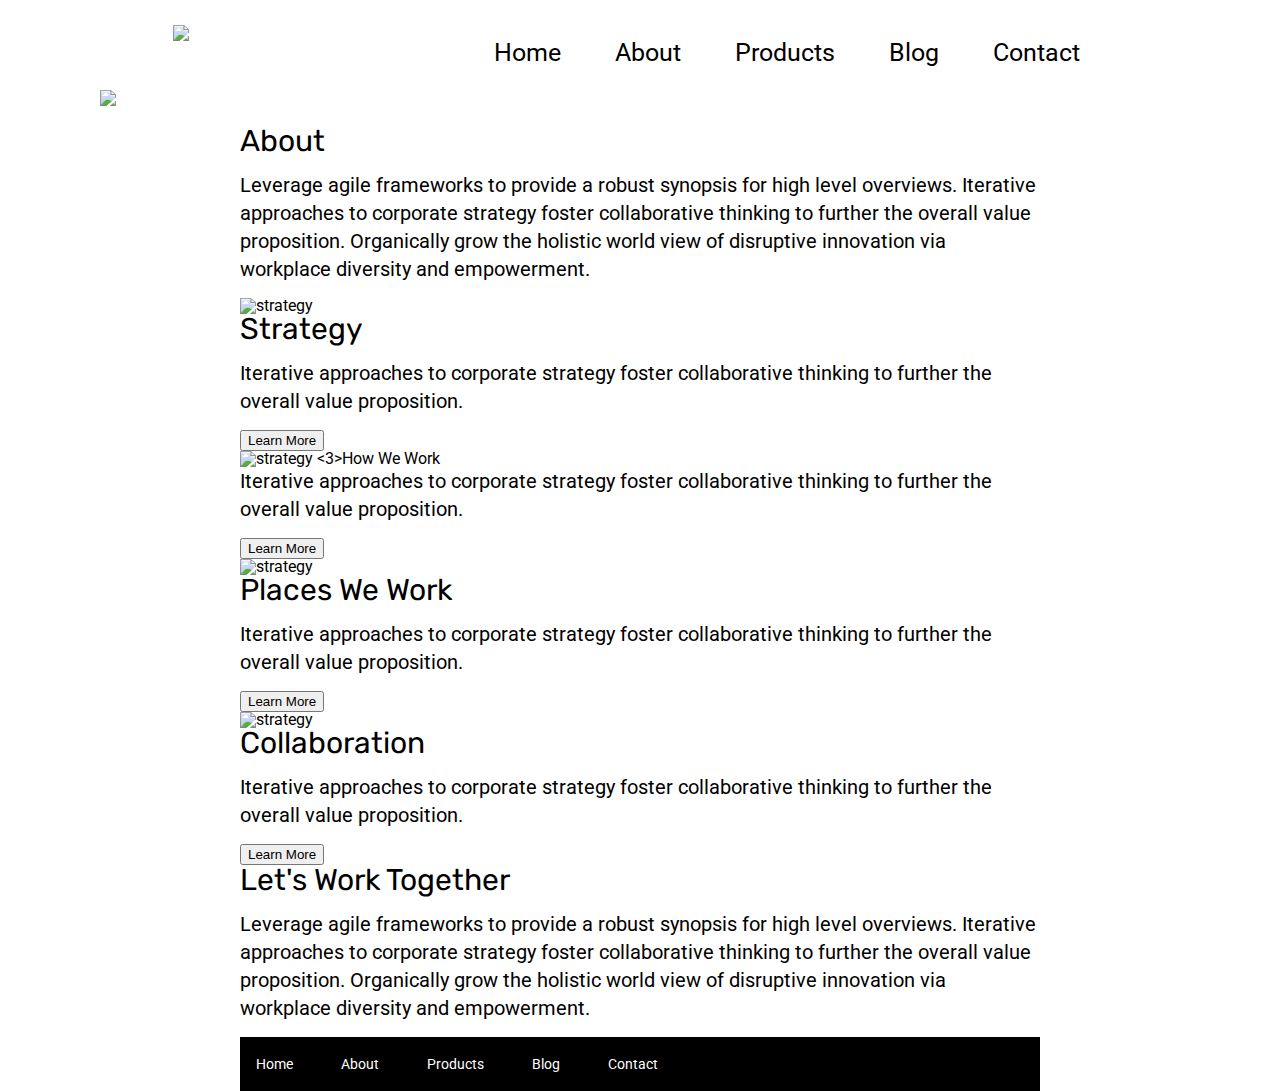
==== about.html @ 912617f4 "Made changes to about html and added css to about but still not done." ====
<!doctype html>

<html lang="en">
<head>
  <meta charset="utf-8">

  <title>Sprint Challenge - About</title>

  <link href="https://fonts.googleapis.com/css?family=Roboto|Rubik" rel="stylesheet">
  <link rel="stylesheet" href="css/index.css">

</head>

<body>
  <section class ='HeaderStuff'>
    <div class ='LambdaImage'>
        <img src = 'img/lambda-black.png'>
    </div>
    <div class ='Links'>
        <nav>
            <a href="#">Home</a>
                        <a href="about.html">About</a>
                        <a href="#">Products</a>
                        <a href="#">Blog</a>
                        <a href="#">Contact</a>
                    </nav>
                   
                    

                </div>
            </section>
<div class = ' HeaderAboutPage'>
  <img src = 'img/jumbo-about.png'>
</div>





    <div class="container about-page">
     
   <h3> About </h3>

    <p>

    Leverage agile frameworks to provide a robust synopsis for high level overviews. Iterative approaches to corporate strategy foster collaborative thinking to further the overall value proposition. Organically grow the holistic world view of disruptive innovation via workplace diversity and empowerment.
  </p>
<section ID = 'ThumbnailsAbout'>
  <div class = 'Strategy'>
    <img src="img/about-plan.png" alt="strategy">
    
    <h3>Strategy</h3>
    
   <p>Iterative approaches to corporate strategy foster collaborative thinking to further the overall value proposition.
  </p> 
  <button type:button> Learn More</button>
  </div>

<div class='HowWeWork'>
    <img src="img/about-working.png" alt="strategy">
    
    <3>How We Work</3>
    
   <p>Iterative approaches to corporate strategy foster collaborative thinking to further the overall value proposition.
  </p> 
    <button type:button> Learn More</button>
  </div>

<div class ='PlacesWeWork'>
    <img src="img/about-office.png" alt="strategy">
    
    <h3>Places We Work</h3>

    <p>
      Iterative approaches to corporate strategy foster collaborative thinking to further the overall value proposition.
</p>
    <button type:button> Learn More</button>
  </div>
  <div class = 'Collab'>
    <img src="img/about-meeting.png" alt="strategy">
    
    <h3>Collaboration</h3>
    
    <p>Iterative approaches to corporate strategy foster collaborative thinking to further the overall value proposition.
    </p>
    <button type:button> Learn More</button>
  </div>
  </section>
<div class = 'Lets-work'>
    <h3>Let's Work Together</h3>

    <p>
      Leverage agile frameworks to provide a robust synopsis for high level overviews. Iterative approaches to corporate strategy foster collaborative thinking to further the overall value proposition. Organically grow the holistic world view of disruptive innovation via workplace diversity and empowerment.
    </p>
  </div>
 
      <footer>
        <nav>
          <a href="index.html">Home</a>
          <a href="#">About</a>
          <a href="#">Products</a>
          <a href="#">Blog</a>
          <a href="#">Contact</a>
        </nav>
      </footer>
    </div><!-- container -->        
</body>
</html>
---- css/index.css ----
/* http://meyerweb.com/eric/tools/css/reset/ 
   v2.0 | 20110126
   License: none (public domain)
*/

html, body, div, span, applet, object, iframe,
h1, h2, h3, h4, h5, h6, p, blockquote, pre,
a, abbr, acronym, address, big, cite, code,
del, dfn, em, img, ins, kbd, q, s, samp,
small, strike, strong, sub, sup, tt, var,
b, u, i, center,
dl, dt, dd, ol, ul, li,
fieldset, form, label, legend,
table, caption, tbody, tfoot, thead, tr, th, td,
article, aside, canvas, details, embed, 
figure, figcaption, footer, header, hgroup, 
menu, nav, output, ruby, section, summary,
time, mark, audio, video {
	margin: 0;
	padding: 0;
	border: 0;
	font-size: 100%;
	font: inherit;
	vertical-align: baseline;
}
/* HTML5 display-role reset for older browsers */
article, aside, details, figcaption, figure, 
footer, header, hgroup, menu, nav, section {
	display: block;
}
body {
	line-height: 1;
}
ol, ul {
	list-style: none;
}
blockquote, q {
	quotes: none;
}
blockquote:before, blockquote:after,
q:before, q:after {
	content: '';
	content: none;
}
table {
	border-collapse: collapse;
	border-spacing: 0;
}

* {
    box-sizing: border-box;
}

html, body {
    height: 100%;
    font-family: 'Roboto', sans-serif;
}

.HeaderStuff{
display: flex;
flex-wrap: wrap;
justify-content: space-around;
}
.Links{
    margin-top:40px;
    font-size:25px;
    }
nav a{
    color:black;
    text-decoration: none;
    padding-right:3rem;
    font-family: 'Roboto', sans-serif;
}
.HeaderImage img{
    display: flex;
    object-fit: fill;
    width: 2000px;
    height:200px;
    margin-top:50px;
    margin-bottom:20px;
}




.LambdaImage img{
    margin-top: 25px;
    margin-left:20px;
  ;
}


h1, h2, h3, h4, h5 {
    font-size: 18px;
    margin-bottom: 15px;
    font-family: 'Rubik', sans-serif;
}

p {
    line-height: 1.4;
}

.container {
    width: 800px;
    margin: 0 auto;
}

.top-content {
    display: flex;
    flex-wrap: wrap;
    justify-content: space-evenly;
    margin-bottom: 20px;
    border-bottom: 1px dashed black;
}

.top-content .text-container {
    width: 48%;
    padding: 0 1%;
    padding-bottom: 20px;  
}

.middle-content {
    margin-bottom: 20px;
    border-bottom: 1px dashed black;
}

.middle-content h2 {
    padding: 0 2%;
    margin-bottom: 0;
}

.middle-content .boxes {
    display: flex;
    flex-wrap: wrap;
    justify-content: space-evenly;
}

.middle-content .boxes .box1 {
    width: 12.5%;
    height: 100px;
    background: black;
    margin: 20px 2.5%;
    color: white;
    background-color: teal;
    display: flex;
    align-items: center;
    justify-content: center;
}
.middle-content .boxes .box2 {
    width: 12.5%;
    height: 100px;
    background: black;
    margin: 20px 2.5%;
    color: white;
    background-color: gold;
    display: flex;
    align-items: center;
    justify-content: center;
}
.middle-content .boxes .box3{
    width: 12.5%;
    height: 100px;
    background: black;
    margin: 20px 2.5%;
    color: white;
    background-color: cadetblue;
    display: flex;
    align-items: center;
    justify-content: center;
}

.middle-content .boxes .box4 {
    width: 12.5%;
    height: 100px;
    background: black;
    margin: 20px 2.5%;
    color: white;
    background-color: coral;
    display: flex;
    align-items: center;
    justify-content: center;
}
.middle-content .boxes .box5{
    width: 12.5%;
    height: 100px;
    background: black;
    margin: 20px 2.5%;
    color: white;
    background-color: crimson;
    display: flex;
    align-items: center;
    justify-content: center;
}
.middle-content .boxes .box6{
    width: 12.5%;
    height: 100px;
    background: black;
    margin: 20px 2.5%;
    color: white;
    background-color: forestgreen;
    display: flex;
    align-items: center;
    justify-content: center;
}
.middle-content .boxes .box7{
    width: 12.5%;
    height: 100px;
    background: black;
    margin: 20px 2.5%;
    color: white;
    background-color: darkorchid;
    display: flex;
    align-items: center;
    justify-content: center;
}
.middle-content .boxes .box8 {
    width: 12.5%;
    height: 100px;
    background: black;
    margin: 20px 2.5%;
    color: white;
    background-color: hotpink;
    display: flex;
    align-items: center;
    justify-content: center;
}
.middle-content .boxes .box9 {
    width: 12.5%;
    height: 100px;
    background: black;
    margin: 20px 2.5%;
    color: white;
    background-color:indigo ;
    display: flex;
    align-items: center;
    justify-content: center;
}
.middle-content .boxes .box10 {
    width: 12.5%;
    height: 100px;
    background: black;
    margin: 20px 2.5%;
    color: white;
    background-color: dodgerblue;
    display: flex;
    align-items: center;
    justify-content: center;
}



.bottom-content {
    display: flex;
    margin: 0 2% 20px;
    justify-content: space-around;
}

.bottom-content .text-container {
    padding-right: 4%;
}

.bottom-content .text-container:last-child {
    padding-right: 0;
}

footer {
    width: 100%;
    background: black;
}

footer nav {
    width: 60%;
    display: flex;
    justify-content: space-between;
    align-items: center;
    padding: 20px 2%;
    font-size: 14px;
}

footer nav a {
    color: white;
    text-decoration: none;
}

.HeaderAboutPage{
    margin-right:200px;
    margin-left:100px;
    margin-top:25px;
    }
.HeaderAboutPage img{
    width:1000px;
 }
.HeaderAboutPage, .about-page{
    display:flex;
    flex-direction: column;
    flex-wrap: wrap;

}
.about-page{
    display: flex;
    flex-direction: column;
    margin-top:20px;
    justify-content: left;

    
    
}
.about-page h3{
    font-size:30px;
  
}
.about-page p{

    font-size:20px;
    margin-bottom:15px;
}
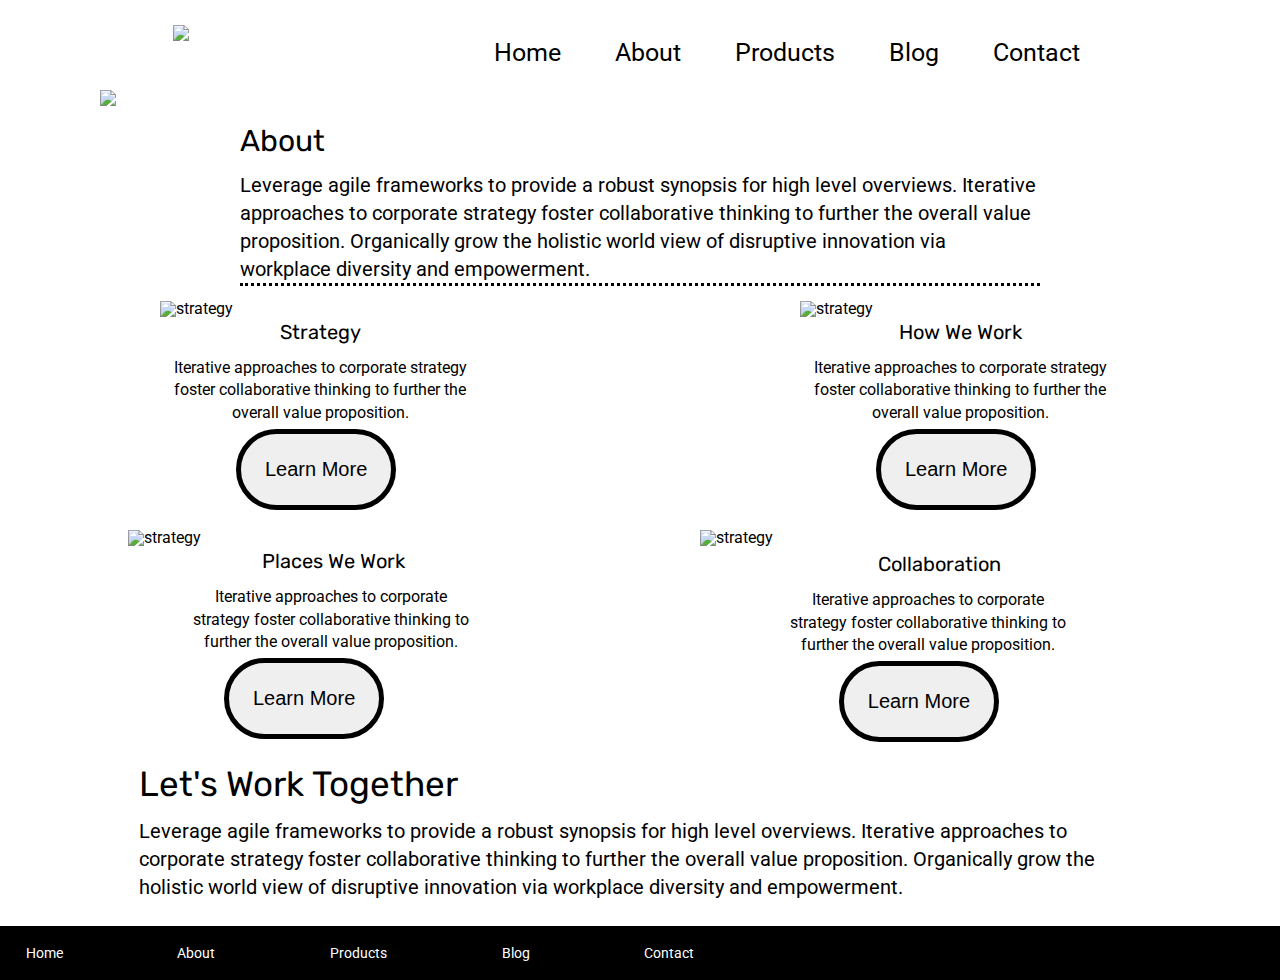
==== commit f0950b78: "Added CSS styles to both pages. Only missing border but not sure how to put it without clashing." ====
--- a/about.html
+++ b/about.html
@@ -45,7 +45,8 @@
 
     Leverage agile frameworks to provide a robust synopsis for high level overviews. Iterative approaches to corporate strategy foster collaborative thinking to further the overall value proposition. Organically grow the holistic world view of disruptive innovation via workplace diversity and empowerment.
   </p>
-<section ID = 'ThumbnailsAbout'>
+  </div>
+<section ID = 'ThumbnailsAboutOne'>
   <div class = 'Strategy'>
     <img src="img/about-plan.png" alt="strategy">
     
@@ -59,13 +60,14 @@
 <div class='HowWeWork'>
     <img src="img/about-working.png" alt="strategy">
     
-    <3>How We Work</3>
+    <h3>How We Work</h3>
     
    <p>Iterative approaches to corporate strategy foster collaborative thinking to further the overall value proposition.
   </p> 
     <button type:button> Learn More</button>
   </div>
-
+</section>
+<section ID = 'ttwo'>
 <div class ='PlacesWeWork'>
     <img src="img/about-office.png" alt="strategy">
     
--- a/css/index.css
+++ b/css/index.css
@@ -309,8 +309,134 @@
     font-size:30px;
   
 }
-.about-page p{
-
-    font-size:20px;
+.about-page p {
+font-size:20px;
     margin-bottom:15px;
+  border-bottom: dotted;
+}
+#ThumbnailsAboutOne{
+    display: flex;
+   
+}
+#ThumbnailsAboutOne img{
+    display:flex;
+   padding-left:4rem;
+    margin-left:6rem;
+    width:400px;
+    object-fit: cover;
+   
+}
+.Strategy h3{
+    font-size:20px;
+    text-align:center;
+    margin-top:5px;
+}
+.Strategy p{
+    width:50%;
+    text-align:center;
+    margin-left:10rem;
+
+}
+.Strategy button{
+    font-size:20px;
+    margin-top:5px;
+    margin-left:14.75rem;
+    border:solid 5px;
+    border-radius:10rem;
+    padding:1.5rem
+}
+
+.HowWeWork h3{
+    font-size:20px;
+    margin-top:5px;
+    text-align: center;
+}
+.HowWeWork p{
+    width:50%;
+    text-align:center;
+    margin-left:10rem;
+
+}
+.HowWeWork button{
+    font-size:20px;
+    margin-top:5px;
+    margin-left:14.75rem;
+    border:solid 5px;
+    border-radius:10rem;
+    padding:1.5rem
+}
+#ttwo {
+    display: flex;
+    margin-top:20px;
+    margin-left:8rem;
+    
+}
+
+#ttwo img{
+    width:400px;
+}
+.PlacesWeWork h3{
+    font-size:20px;
+    text-align:center;
+    margin-top:5px;
+    margin-right:160px;
+}
+.PlacesWeWork p{
+    width:50%;
+    text-align:center;
+    margin-left:3.75rem;
+margin-right:10px;
+    
+
+}
+.PlacesWeWork button{
+    font-size:20px;
+    margin-top:5px;
+   margin-left:6rem;
+    border:solid 5px;
+    border-radius:10rem;
+    padding:1.5rem
+    
+    
+}
+.Collab img{
+    display: flex;
+    justify-content: center;
+}
+.Collab h3{
+    font-size:20px;
+    text-align:center;
+    margin-top:8px;
+  margin-right:100px;
+}
+.Collab p{
+    text-align:center;
+    width:50%;
+    margin-left:83px;
+}
+
+.Collab button{
+    font-size:20px;
+    margin-top:5px;
+   margin-left:8.70rem;
+    border :solid 5px;
+    border-radius:10rem;
+    padding:1.5rem
+}
+.Lets-work{
+    display:flex;
+    flex-direction: column;
+    margin-top:15px;
+    
+    width:75%;
+    margin-left:8.70rem;
+}
+
+.Lets-work h3{
+    font-size: 35px;
+    margin-top:10px;
+}
+.Lets-work p{
+    font-size:20px;
+    margin-bottom: 25px;
 }